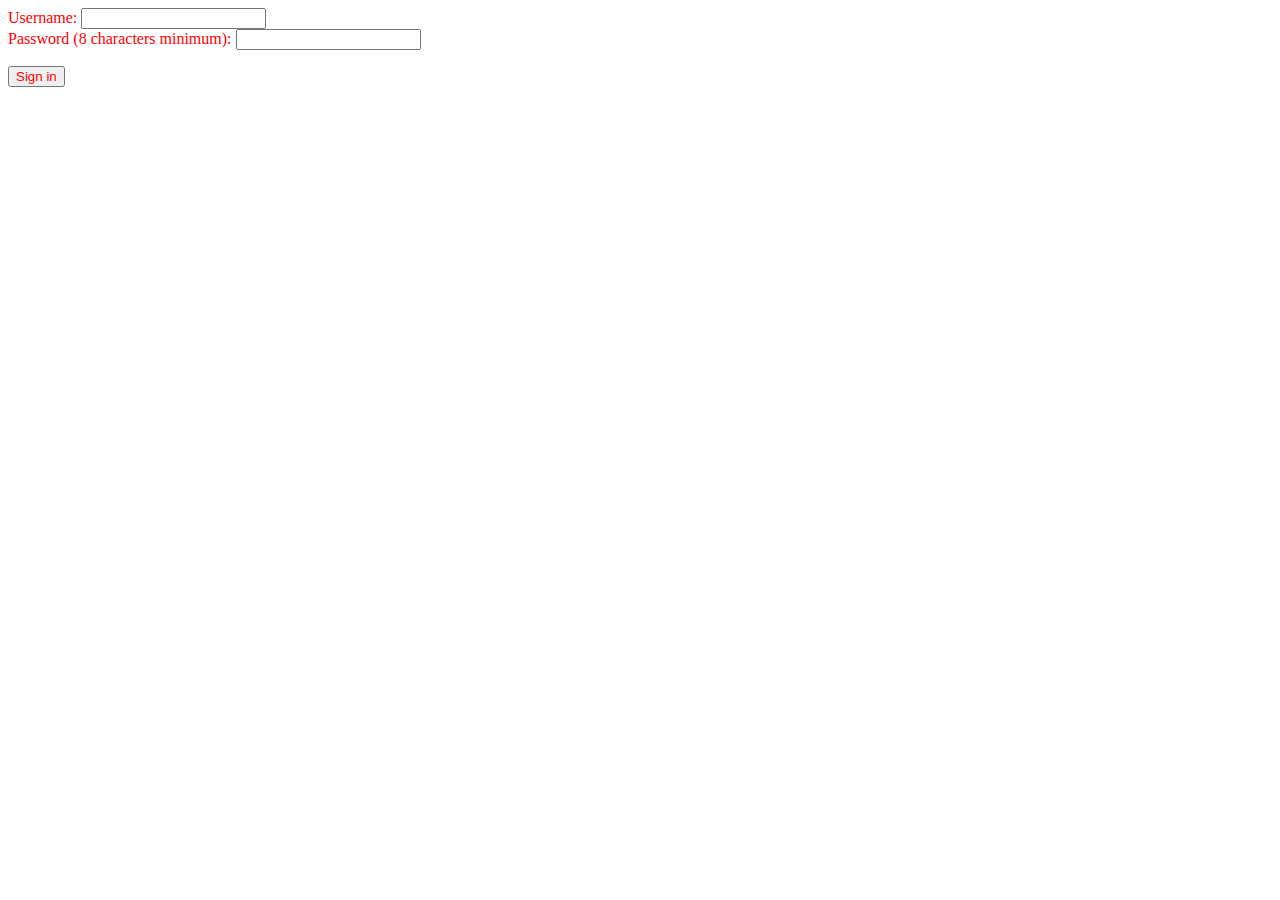
==== index.html @ 4aadc8ab "ajout" ====
<html>
 <head>
 <meta charset="utf-8">
 <!-- importer le fichier de style -->
 <link rel="stylesheet" href="Pages/style.css" media="screen" type="text/css" />
 </head>
 <body>

    <div>
        <label for="username">Username:</label>
        <input type="text" id="username" name="username" />
      </div>
      
      <div>
        <label for="pass">Password (8 characters minimum):</label>
        <input type="password" id="pass" name="password" minlength="8" required />
      </div>
      
      <input type="submit" href="home.html" value="Sign in" />
 </body>
</html>
---- Pages/style.css ----
input[type='submit'],
label {
  margin-top: 1rem;
  color: red;
}
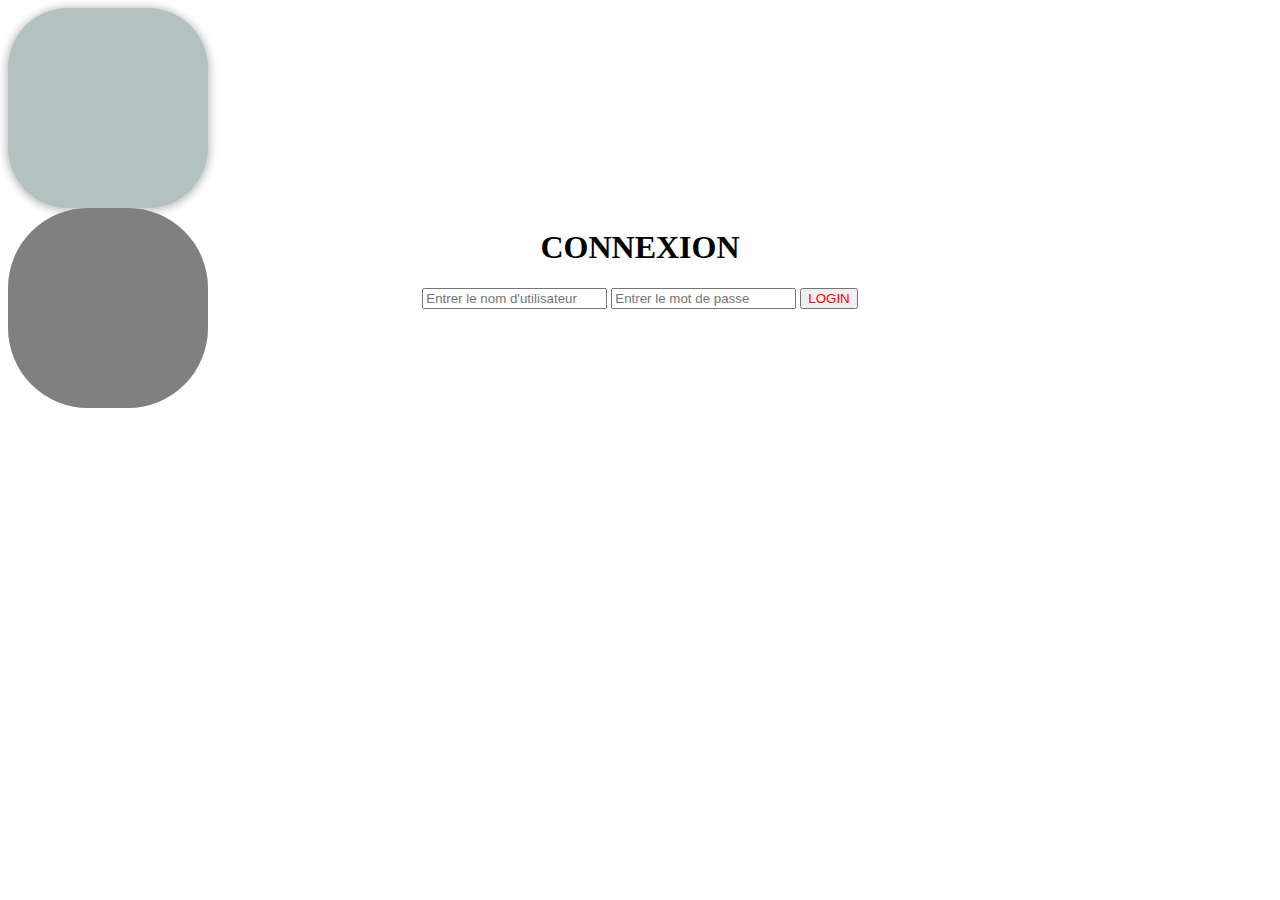
==== commit 2fb7749c: "ajout" ====
--- a/index.html
+++ b/index.html
@@ -1,21 +1,27 @@
 <html>
  <head>
  <meta charset="utf-8">
- <!-- importer le fichier de style -->
  <link rel="stylesheet" href="Pages/style.css" media="screen" type="text/css" />
  </head>
  <body>
 
-    <div>
-        <label for="username">Username:</label>
-        <input type="text" id="username" name="username" />
-      </div>
-      
-      <div>
-        <label for="pass">Password (8 characters minimum):</label>
-        <input type="password" id="pass" name="password" minlength="8" required />
-      </div>
-      
-      <input type="submit" href="home.html" value="Sign in" />
+ <div class="block1"></div>
+ <div class="block2"></div>
+ <div class="block3"></div>
+ <div class="block4"></div>
+
+ <div id="container">
+ <form action="home.html" method="POST">
+
+ <h1>CONNEXION</h1>
+
+ <label><b>  </b></label>
+ <input type="text" placeholder="Entrer le nom d'utilisateur" name="nom_utilisateur" required>
+
+ <label><b>   </b></label>
+ <input type="password" placeholder="Entrer le mot de passe" name="password" required>
+ <input class="buttom" type="submit" id='submit' value='LOGIN'>
+ </form>
+ </div>
  </body>
 </html>
--- a/Pages/style.css
+++ b/Pages/style.css
@@ -1,5 +1,35 @@
-input[type='submit'],
-label {
-  margin-top: 1rem;
+body{
+  display: block;
+  text-align: center;
+  background-image: url("images/MontFuji.jpg");
+}
+
+h1{
+
+}
+
+.buttom{
   color: red;
+
 }
+
+.block1{
+  background-color: rgba(5,50,50,0.3);
+  box-shadow: 0px 1px 10px 1px rgba(0,0,0,0.3);
+  height: 200px;
+  width: 200px;
+  border-radius: 30%;
+  z-index: 1;
+}
+
+.block2{
+  background-color: grey;
+  height: 200px;
+  width: 200px;
+  border-radius: 40%;
+  z-index: 0;
+  position: absolute;
+  margin: auto;
+  padding: auto;
+  display: flex;
+}
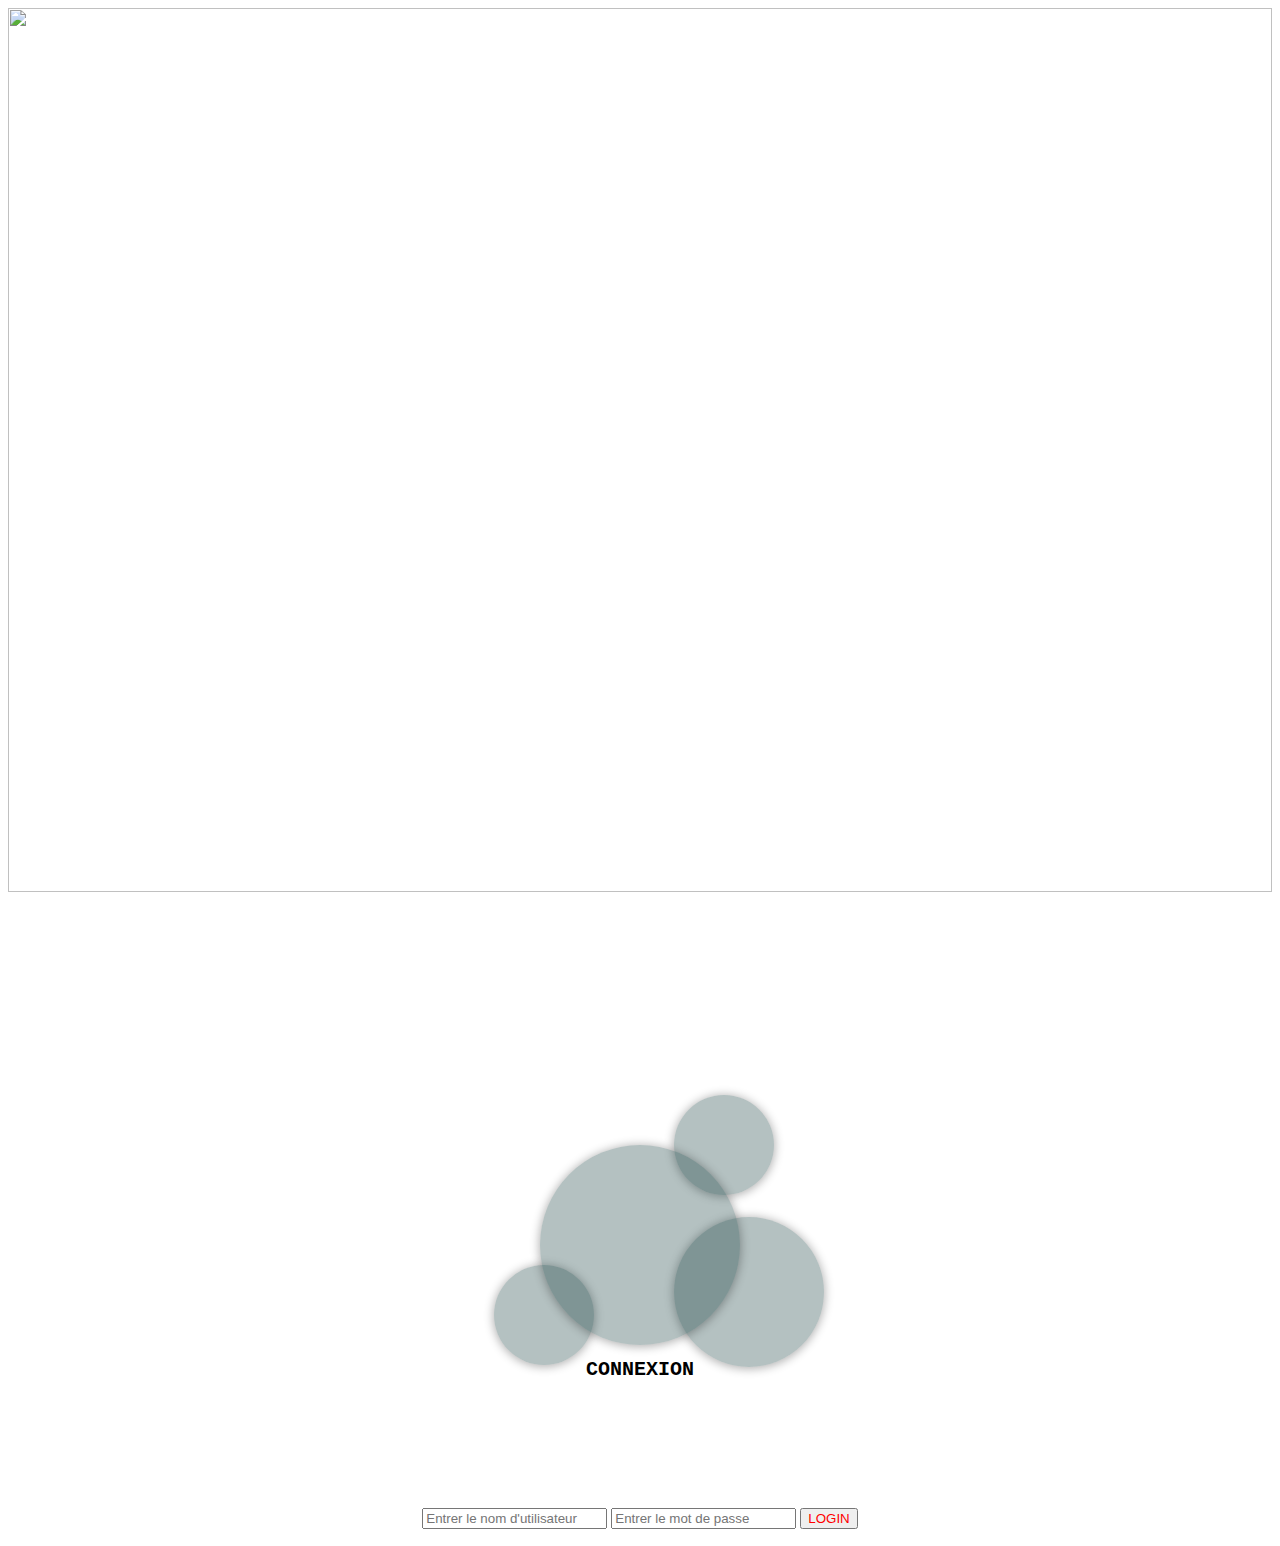
==== commit f0c7dc09: "ajout" ====
--- a/index.html
+++ b/index.html
@@ -4,6 +4,8 @@
  <link rel="stylesheet" href="Pages/style.css" media="screen" type="text/css" />
  </head>
  <body>
+
+<img class="back" src="alhandra.webp" alt="">
 
  <div class="block1"></div>
  <div class="block2"></div>
@@ -15,13 +17,14 @@
 
  <h1>CONNEXION</h1>
 
- <label><b>  </b></label>
- <input type="text" placeholder="Entrer le nom d'utilisateur" name="nom_utilisateur" required>
-
- <label><b>   </b></label>
- <input type="password" placeholder="Entrer le mot de passe" name="password" required>
- <input class="buttom" type="submit" id='submit' value='LOGIN'>
- </form>
- </div>
- </body>
+ <header>
+   <label><b>  </b></label>
+   <input type="text" placeholder="Entrer le nom d'utilisateur" name="nom_utilisateur" required>
+   <label><b>   </b></label>
+   <input type="password" placeholder="Entrer le mot de passe" name="password" required>
+   <input class="buttom" type="submit" id='submit' value='LOGIN'>
+   </form>
+   </div>
+   </body>
+ </header>
 </html>
--- a/Pages/style.css
+++ b/Pages/style.css
@@ -1,35 +1,93 @@
-body{
+
+html{
   display: block;
   text-align: center;
-  background-image: url("images/MontFuji.jpg");
+}
+
+
+.back{
+  width:100%;
 }
 
 h1{
-
+font-family:monospace;
+font-size: 20px;
 }
 
 .buttom{
   color: red;
-
+}
+header{
+  margin-top: 10%;
 }
 
+
 .block1{
+
   background-color: rgba(5,50,50,0.3);
   box-shadow: 0px 1px 10px 1px rgba(0,0,0,0.3);
   height: 200px;
   width: 200px;
-  border-radius: 30%;
-  z-index: 1;
+  border-radius: 50%;
+  z-index: -1;
+  text-align: center;
+  align-items: center;
+  display: block;
+  margin: 0px auto;
+  padding: 0px auto;
+  margin-top: 20%;
+
 }
 
 .block2{
-  background-color: grey;
-  height: 200px;
-  width: 200px;
-  border-radius: 40%;
-  z-index: 0;
+  background-color: rgba(5,50,50,0.3);
+  box-shadow: 0px 1px 10px 1px rgba(0,0,0,0.3);
+  height: 100px;
+  width: 100px;
+  border-radius: 50%;
+  text-align: center;
+  align-items: center;
+  display: block;
+  margin: 0px auto;
+  padding: 0px auto;
   position: absolute;
-  margin: auto;
-  padding: auto;
-  display: flex;
+  margin-top: -80px;
+  margin-left: 38%;
+  z-index: -2;
 }
+
+.block3{
+  background-color: rgba(5,50,50,0.3);
+  box-shadow: 0px 1px 10px 1px rgba(0,0,0,0.3);
+  height: 100px;
+  width: 100px;
+  border-radius: 50%;
+  text-align: center;
+  align-items: center;
+  position: absolute;
+  display: block;
+  margin: 0px auto;
+  padding: 0px auto;
+  margin-left: 52%;
+  margin-top: -250px;
+  z-index: -3;
+}
+
+.block4{
+
+  background-color: rgba(5,50,50,0.3);
+  box-shadow: 0px 1px 10px 1px rgba(0,0,0,0.3);
+  height: 150px;
+  width: 150px;
+  border-radius: 50%;
+  z-index: -1;
+  text-align: center;
+  align-items: center;
+  display: block;
+  position:absolute;
+  margin: 0px auto;
+  padding: 0px auto;
+  margin-top: -10%;
+  margin-left: 52%;
+
+}
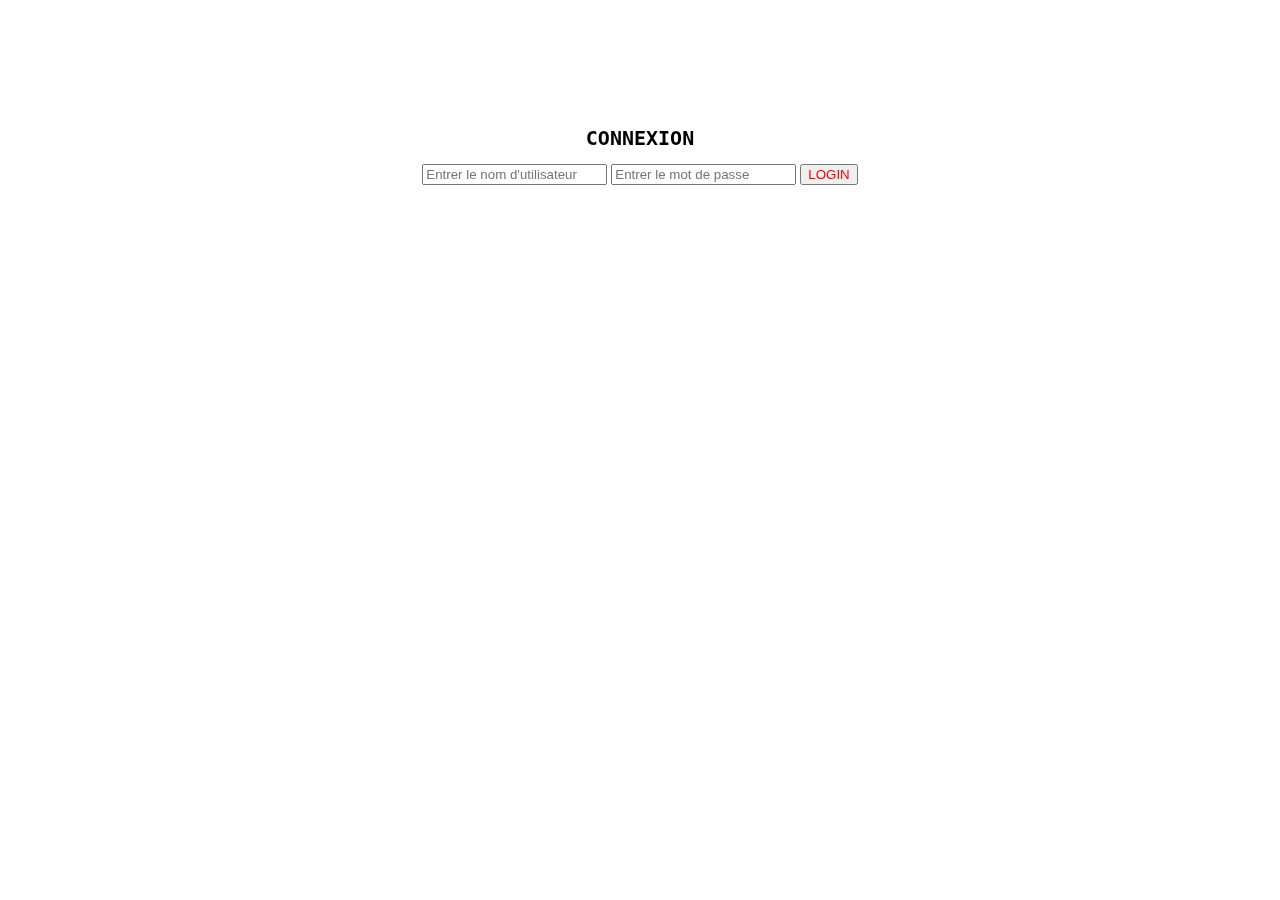
==== commit 4e46aa8d: "ajout" ====
--- a/index.html
+++ b/index.html
@@ -4,27 +4,29 @@
  <link rel="stylesheet" href="Pages/style.css" media="screen" type="text/css" />
  </head>
  <body>
+   <header>
+      <h1>CONNEXION</h1>
 
-<img class="back" src="alhandra.webp" alt="">
+     <label><b>  </b></label>
+     <input type="text" placeholder="Entrer le nom d'utilisateur" name="nom_utilisateur" required>
+     <label><b>   </b></label>
+     <input type="password" placeholder="Entrer le mot de passe" name="password" required>
+     <input class="buttom" type="submit" id='submit' value='LOGIN'>
+     </form>
+     </div>
 
- <div class="block1"></div>
- <div class="block2"></div>
- <div class="block3"></div>
- <div class="block4"></div>
+     <video id="background-video" autoplay loop muted>
 
- <div id="container">
- <form action="home.html" method="POST">
+     <source class= "back" src="abstract.mp4" type="video/mp4">
 
- <h1>CONNEXION</h1>
+     </video>
 
- <header>
-   <label><b>  </b></label>
-   <input type="text" placeholder="Entrer le nom d'utilisateur" name="nom_utilisateur" required>
-   <label><b>   </b></label>
-   <input type="password" placeholder="Entrer le mot de passe" name="password" required>
-   <input class="buttom" type="submit" id='submit' value='LOGIN'>
-   </form>
-   </div>
-   </body>
- </header>
+   <div id="container">
+   <form action="home.html" method="POST">
+
+
+   </header>
+
+
+ </body>
 </html>
--- a/Pages/style.css
+++ b/Pages/style.css
@@ -1,93 +1,32 @@
-
-html{
+body{
   display: block;
   text-align: center;
 }
 
+header{
+  margin-top: 10%;
+}
 
-.back{
-  width:100%;
+#background-video {
+height: 100vh;
+width: 100vw;
+object-fit: cover;
+position: fixed;
+left: 0;
+right: 0;
+top: 0;
+bottom: 0;
+z-index: -1;
+filter: blur(10px) ;
 }
 
 h1{
-font-family:monospace;
+
+font-family: monospace;
+shadow: 0px 10px 0px 10px black;
 font-size: 20px;
 }
 
 .buttom{
   color: red;
 }
-header{
-  margin-top: 10%;
-}
-
-
-.block1{
-
-  background-color: rgba(5,50,50,0.3);
-  box-shadow: 0px 1px 10px 1px rgba(0,0,0,0.3);
-  height: 200px;
-  width: 200px;
-  border-radius: 50%;
-  z-index: -1;
-  text-align: center;
-  align-items: center;
-  display: block;
-  margin: 0px auto;
-  padding: 0px auto;
-  margin-top: 20%;
-
-}
-
-.block2{
-  background-color: rgba(5,50,50,0.3);
-  box-shadow: 0px 1px 10px 1px rgba(0,0,0,0.3);
-  height: 100px;
-  width: 100px;
-  border-radius: 50%;
-  text-align: center;
-  align-items: center;
-  display: block;
-  margin: 0px auto;
-  padding: 0px auto;
-  position: absolute;
-  margin-top: -80px;
-  margin-left: 38%;
-  z-index: -2;
-}
-
-.block3{
-  background-color: rgba(5,50,50,0.3);
-  box-shadow: 0px 1px 10px 1px rgba(0,0,0,0.3);
-  height: 100px;
-  width: 100px;
-  border-radius: 50%;
-  text-align: center;
-  align-items: center;
-  position: absolute;
-  display: block;
-  margin: 0px auto;
-  padding: 0px auto;
-  margin-left: 52%;
-  margin-top: -250px;
-  z-index: -3;
-}
-
-.block4{
-
-  background-color: rgba(5,50,50,0.3);
-  box-shadow: 0px 1px 10px 1px rgba(0,0,0,0.3);
-  height: 150px;
-  width: 150px;
-  border-radius: 50%;
-  z-index: -1;
-  text-align: center;
-  align-items: center;
-  display: block;
-  position:absolute;
-  margin: 0px auto;
-  padding: 0px auto;
-  margin-top: -10%;
-  margin-left: 52%;
-
-}
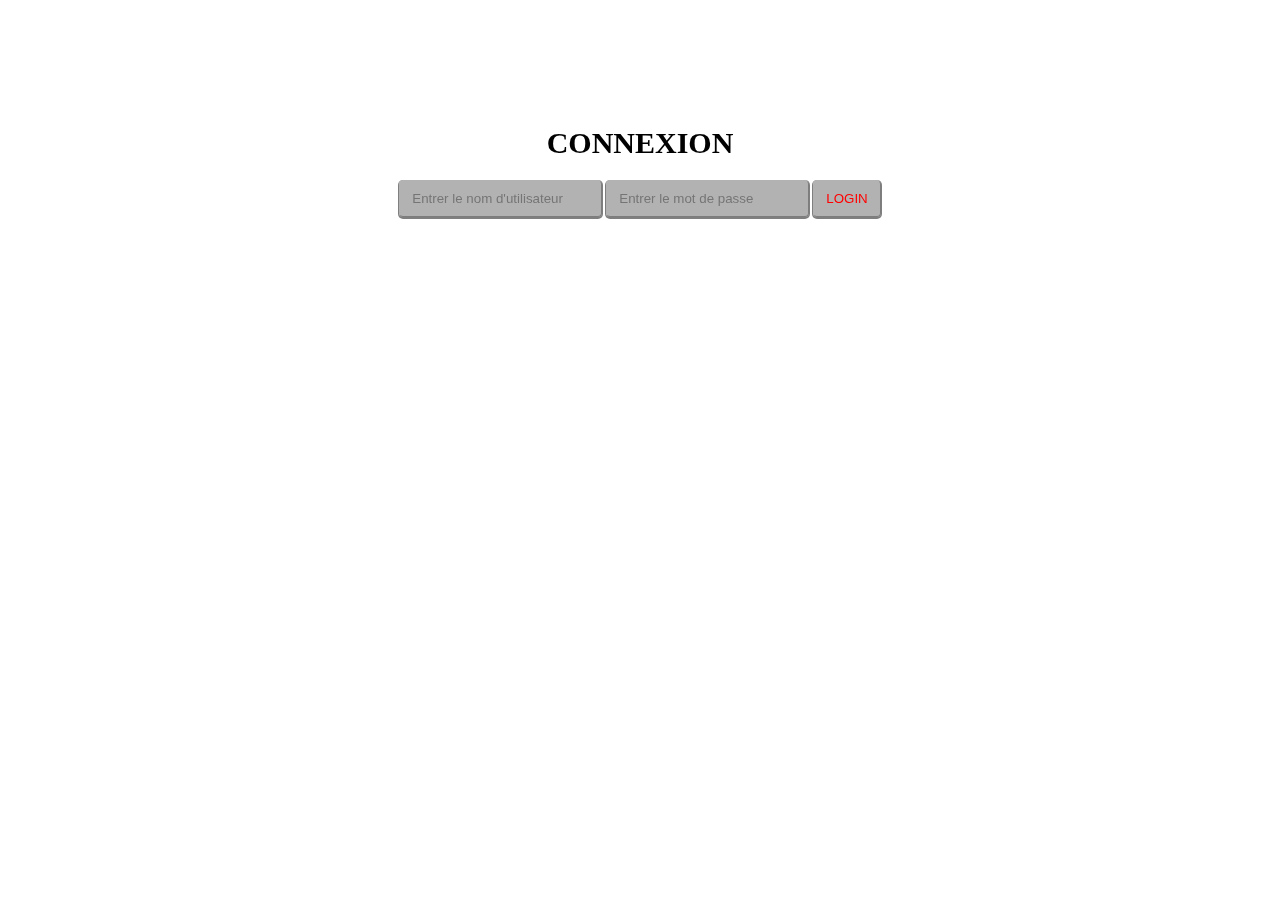
==== commit 5ad82fa8: "ajout" ====
--- a/index.html
+++ b/index.html
@@ -7,6 +7,8 @@
    <header>
       <h1>CONNEXION</h1>
 
+      <div id="container">
+     <form action= "https://worklys.github.io/Hot-r-line/home.html" method="POST">
      <label><b>  </b></label>
      <input type="text" placeholder="Entrer le nom d'utilisateur" name="nom_utilisateur" required>
      <label><b>   </b></label>
@@ -21,8 +23,7 @@
 
      </video>
 
-   <div id="container">
-   <form action="home.html" method="POST">
+
 
 
    </header>
--- a/Pages/style.css
+++ b/Pages/style.css
@@ -1,3 +1,10 @@
+@font-face {
+	font-family: 'russia';
+	src: url('fonts/Molot.otf') format(opentype),
+ }
+
+
+
 body{
   display: block;
   text-align: center;
@@ -5,6 +12,18 @@
 
 header{
   margin-top: 10%;
+}
+
+input{
+padding: 10px 12px;
+margin-bottom: 5px;
+border: 1px solid rgba(0,0,0,0);
+box-shadow: 0px 1px 0px 1px rgba(0,0,0,0.5);
+border-bottom-color: rgba(0,0,0,0.3);
+border-right-color: rgba(0,0,0,0.3);
+border-radius: 4px;
+background: rgba(0,0,0,0.3);
+color: rgba(0,0,0,0.3);
 }
 
 #background-video {
@@ -21,10 +40,9 @@
 }
 
 h1{
-
-font-family: monospace;
+font-family: 'russia';
 shadow: 0px 10px 0px 10px black;
-font-size: 20px;
+font-size: 30px;
 }
 
 .buttom{
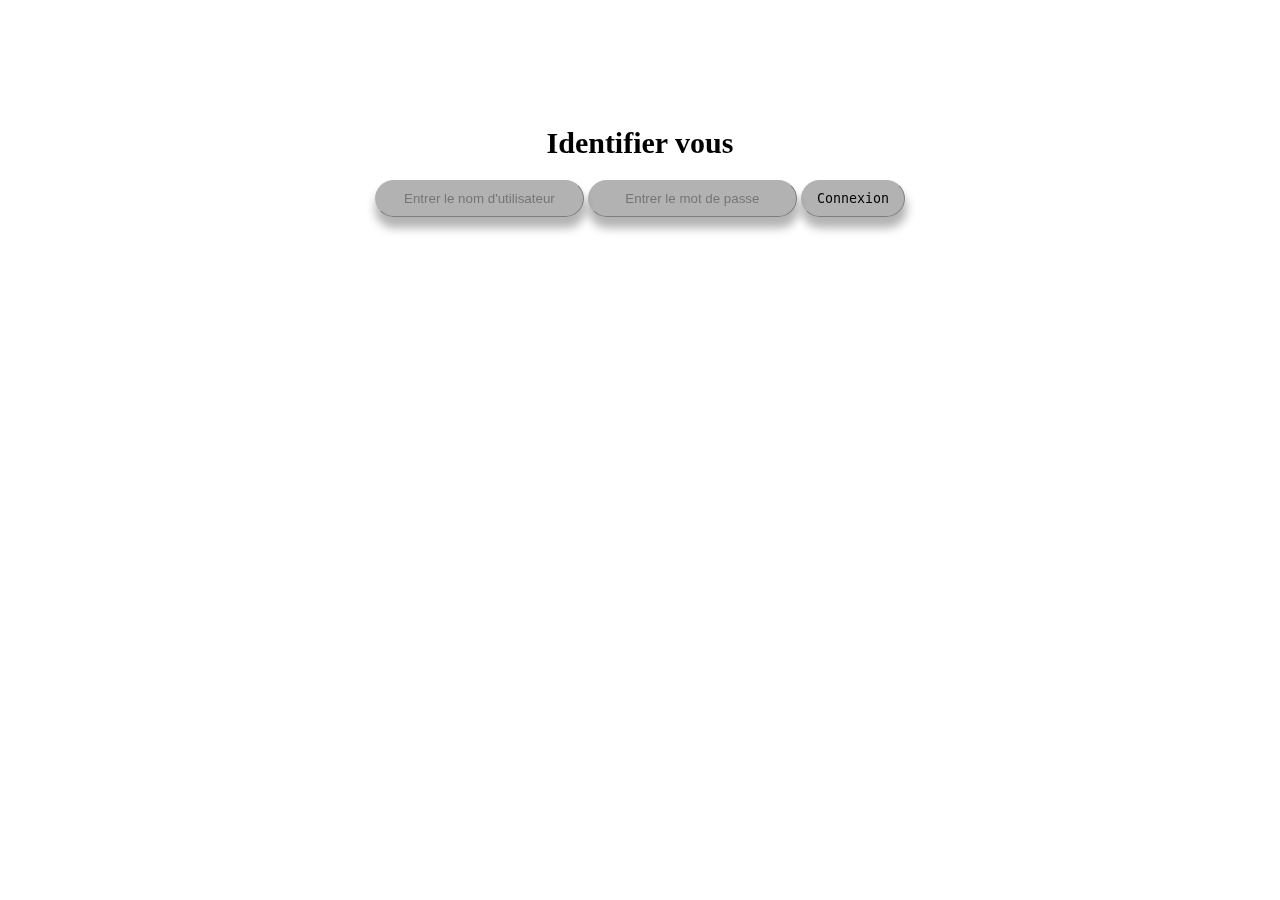
==== commit c061a39e: "ajout" ====
--- a/index.html
+++ b/index.html
@@ -4,16 +4,19 @@
  <link rel="stylesheet" href="Pages/style.css" media="screen" type="text/css" />
  </head>
  <body>
+
    <header>
-      <h1>CONNEXION</h1>
 
-      <div id="container">
+
+     <h1>Identifier vous</h1>
+
+     <div id="container">
      <form action= "https://worklys.github.io/Hot-r-line/home.html" method="POST">
      <label><b>  </b></label>
      <input type="text" placeholder="Entrer le nom d'utilisateur" name="nom_utilisateur" required>
      <label><b>   </b></label>
      <input type="password" placeholder="Entrer le mot de passe" name="password" required>
-     <input class="buttom" type="submit" id='submit' value='LOGIN'>
+     <input class="buttom" type="submit" id='submit' value='Connexion'>
      </form>
      </div>
 
--- a/Pages/style.css
+++ b/Pages/style.css
@@ -2,8 +2,6 @@
 	font-family: 'russia';
 	src: url('fonts/Molot.otf') format(opentype),
  }
-
-
 
 body{
   display: block;
@@ -15,18 +13,19 @@
 }
 
 input{
-padding: 10px 12px;
-margin-bottom: 5px;
+text-align: center;
+padding: 10px 15px;
+margin-bottom: 1px;
 border: 1px solid rgba(0,0,0,0);
-box-shadow: 0px 1px 0px 1px rgba(0,0,0,0.5);
+box-shadow: 1px 10px 10px 1px rgba(0,0,0,0.3);
 border-bottom-color: rgba(0,0,0,0.3);
 border-right-color: rgba(0,0,0,0.3);
-border-radius: 4px;
+border-radius: 50px;
 background: rgba(0,0,0,0.3);
-color: rgba(0,0,0,0.3);
+color: rgba(0,0,0,0.1);
 }
 
-#background-video {
+#background-video{
 height: 100vh;
 width: 100vw;
 object-fit: cover;
@@ -36,15 +35,18 @@
 top: 0;
 bottom: 0;
 z-index: -1;
-filter: blur(10px) ;
+filter: blur(10px);
 }
 
 h1{
-font-family: 'russia';
-shadow: 0px 10px 0px 10px black;
+font-family: "russia" ;
+text-shadow: 10px 10px 10px 10px red;
 font-size: 30px;
+
 }
 
 .buttom{
-  color: red;
+  font-family: monospace;
+  color: black;
+
 }
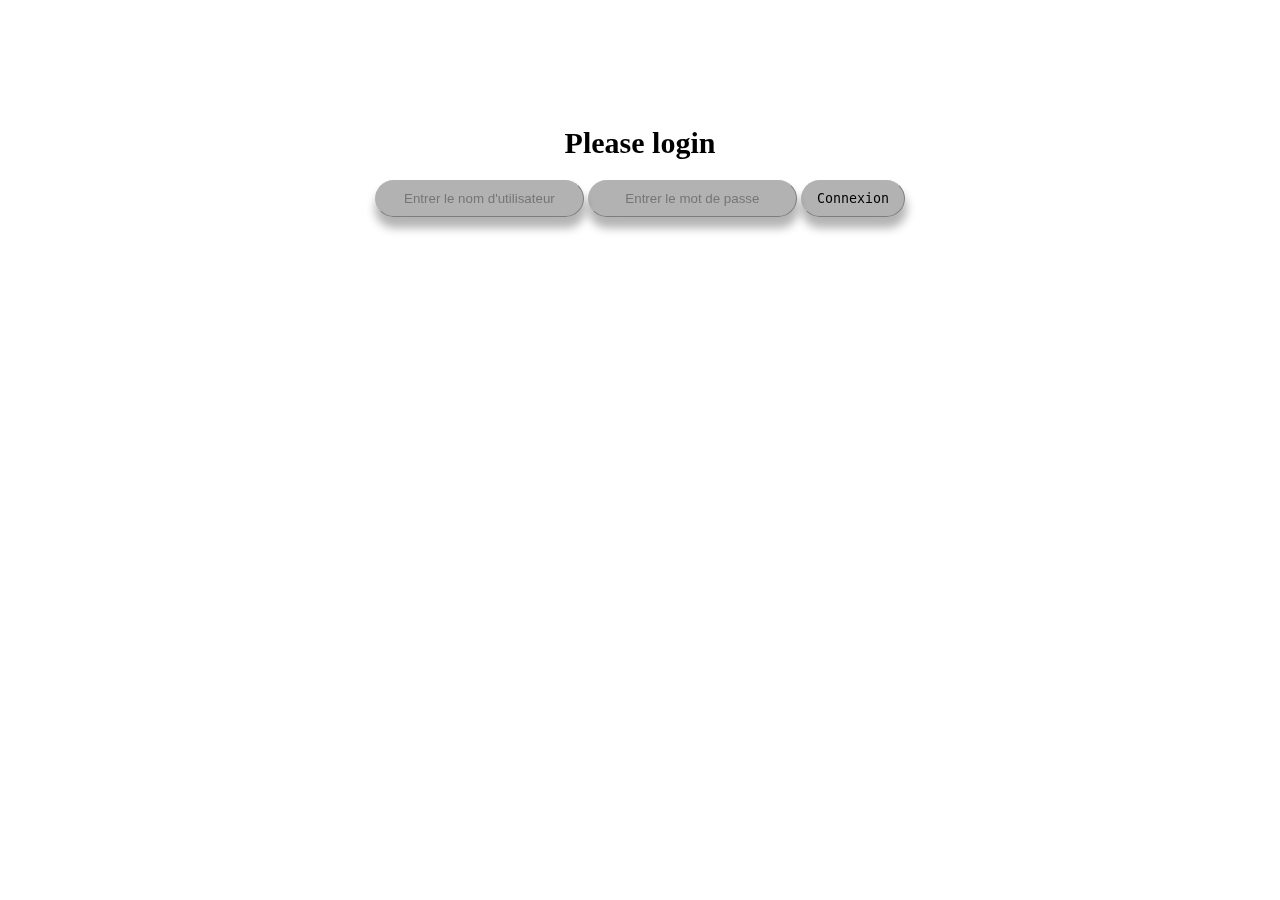
==== commit b351bf53: "Update index.html" ====
--- a/index.html
+++ b/index.html
@@ -1,17 +1,16 @@
-<html>
- <head>
- <meta charset="utf-8">
+<!DOCTYPE html>
+<html lang="fr" dir="ltr">
+<head>
  <link rel="stylesheet" href="Pages/style.css" media="screen" type="text/css" />
+ <meta name="viewport" content="width=device-width, initial-scale=1.0">
  </head>
  <body>
 
    <header>
-
-
-     <h1>Identifier vous</h1>
+     <h1>Please login</h1>
 
      <div id="container">
-     <form action= "https://worklys.github.io/Hot-r-line/home.html" method="POST">
+     <form action= "home.html" method="POST">
      <label><b>  </b></label>
      <input type="text" placeholder="Entrer le nom d'utilisateur" name="nom_utilisateur" required>
      <label><b>   </b></label>
@@ -21,16 +20,10 @@
      </div>
 
      <video id="background-video" autoplay loop muted>
-
      <source class= "back" src="abstract.mp4" type="video/mp4">
-
      </video>
-
-
-
 
    </header>
 
-
  </body>
 </html>
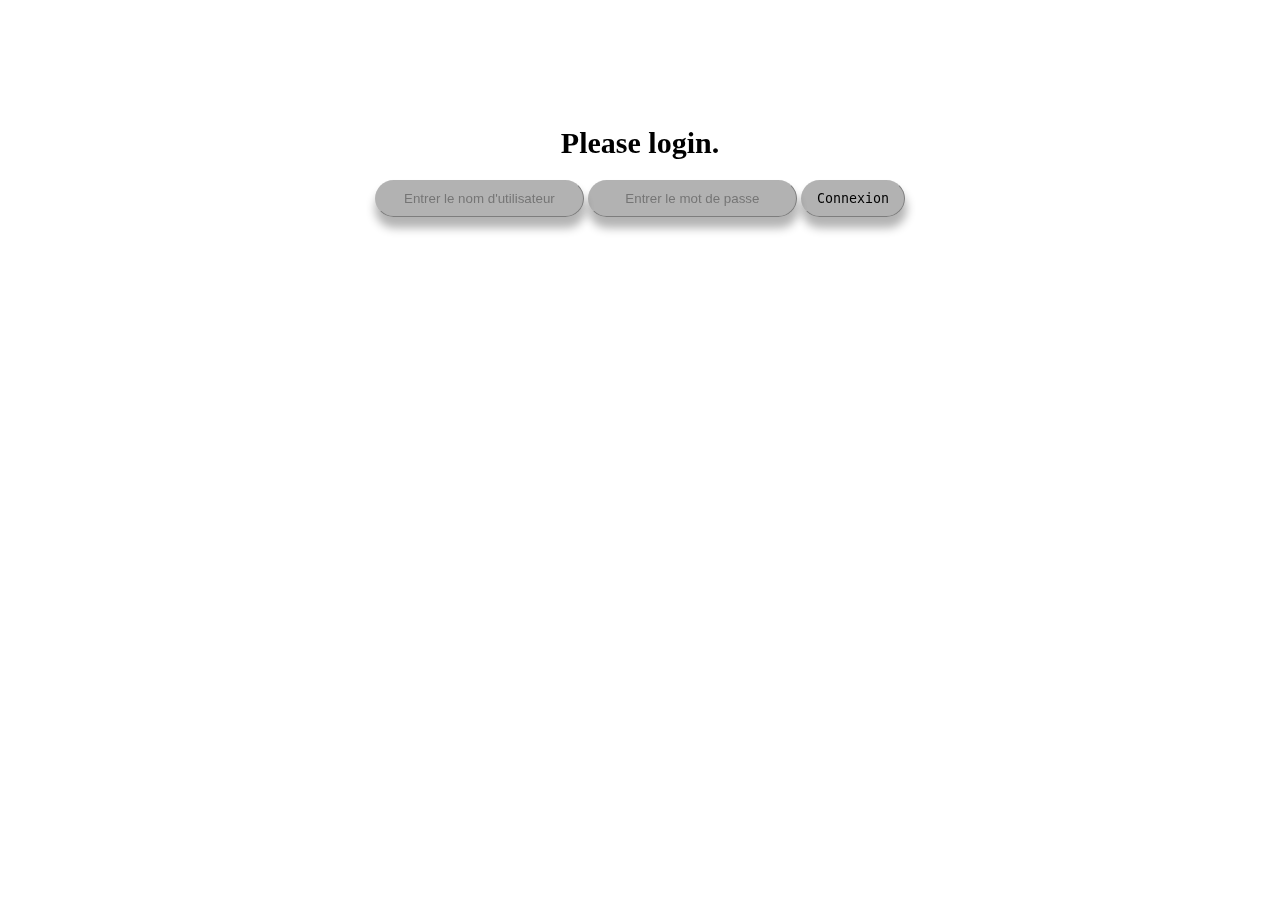
==== commit 63e77937: "Modification du DSIN" ====
--- a/index.html
+++ b/index.html
@@ -1,13 +1,15 @@
 <!DOCTYPE html>
 <html lang="fr" dir="ltr">
 <head>
+ <meta charset="utf-8" name="viewport" content="width=device-width, initial-scale=1.0">
  <link rel="stylesheet" href="Pages/style.css" media="screen" type="text/css" />
- <meta name="viewport" content="width=device-width, initial-scale=1.0">
  </head>
  <body>
 
    <header>
-     <h1>Please login</h1>
+
+
+     <h1>Please login.</h1>
 
      <div id="container">
      <form action= "home.html" method="POST">
@@ -20,10 +22,16 @@
      </div>
 
      <video id="background-video" autoplay loop muted>
+
      <source class= "back" src="abstract.mp4" type="video/mp4">
+
      </video>
+
+
+
 
    </header>
 
+
  </body>
 </html>
